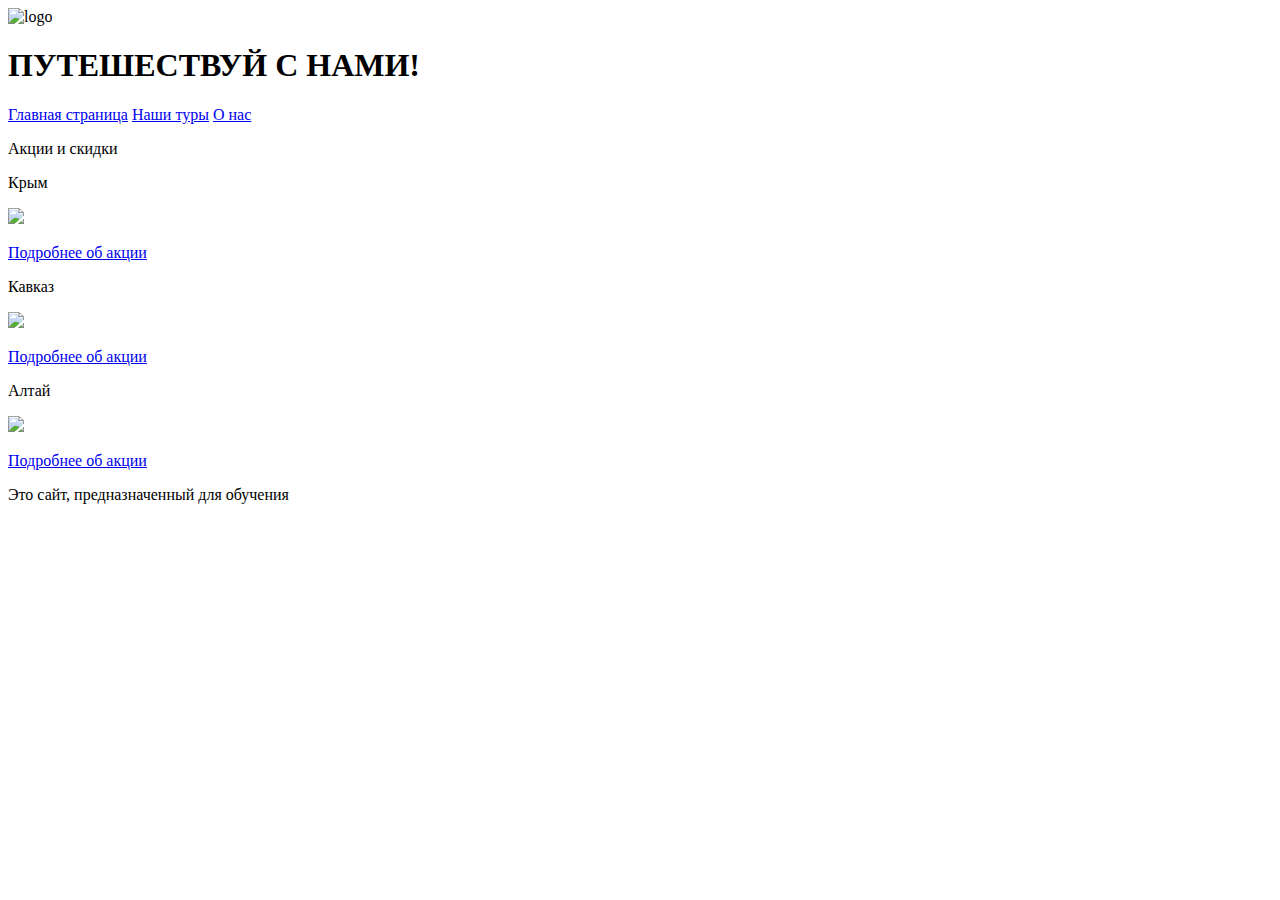
==== index.html @ fa7afc90 "Update index.html" ====
<!DOCTYPE html>
<html lang="en">
<head>
    <meta charset="UTF-8">
    <meta name="viewport" content="width=device-width, initial-scale=1.0">
    <title>Сайт туристической компании</title>
    <link rel="stylesheet" href="css/style.css">
</head>
<body>
    <div id = "content">
        <header>
            <div id="logo">
                <img src="img/logo.jpg" alt="logo">
            </div>
            <div id="name">
                <h1>
                    ПУТЕШЕСТВУЙ С НАМИ!
                </h1>
            </div>
        </header>
        <nav>
            <a href="index.html">Главная страница</a>
            <a href="turs.html">Наши туры</a>
            <a href="contacts.html">О нас</a>
        </nav>
        <div id="main">
            <div id="tours">
            <p>Акции и скидки</p>
                <div class="tour">
                    <p>Крым</p>
                    <img src="img/crimea.jpg">
                    <p>
                        <a class="actia" href="#">Подробнее об акции</a>
                    </p>    
                </div>  
                <div class="tour">
                    <p>Кавказ</p>
                    <img src="img/kavkaz.jpg">
                    <p>
                        <a class="actia" href="#">Подробнее об акции</a>
                    </p>    
                </div>  
                <div class="tour">
                    <p>Алтай</p>
                    <img src="img/altay.jpg">
                    <p>
                        <a class="actia" href="#">Подробнее об акции</a>
                    </p>    
                </div>  
            </div>
        </div>
        <footer>
        Это сайт, предназначенный для обучения
        </footer>
    </div>
</body>
</html>
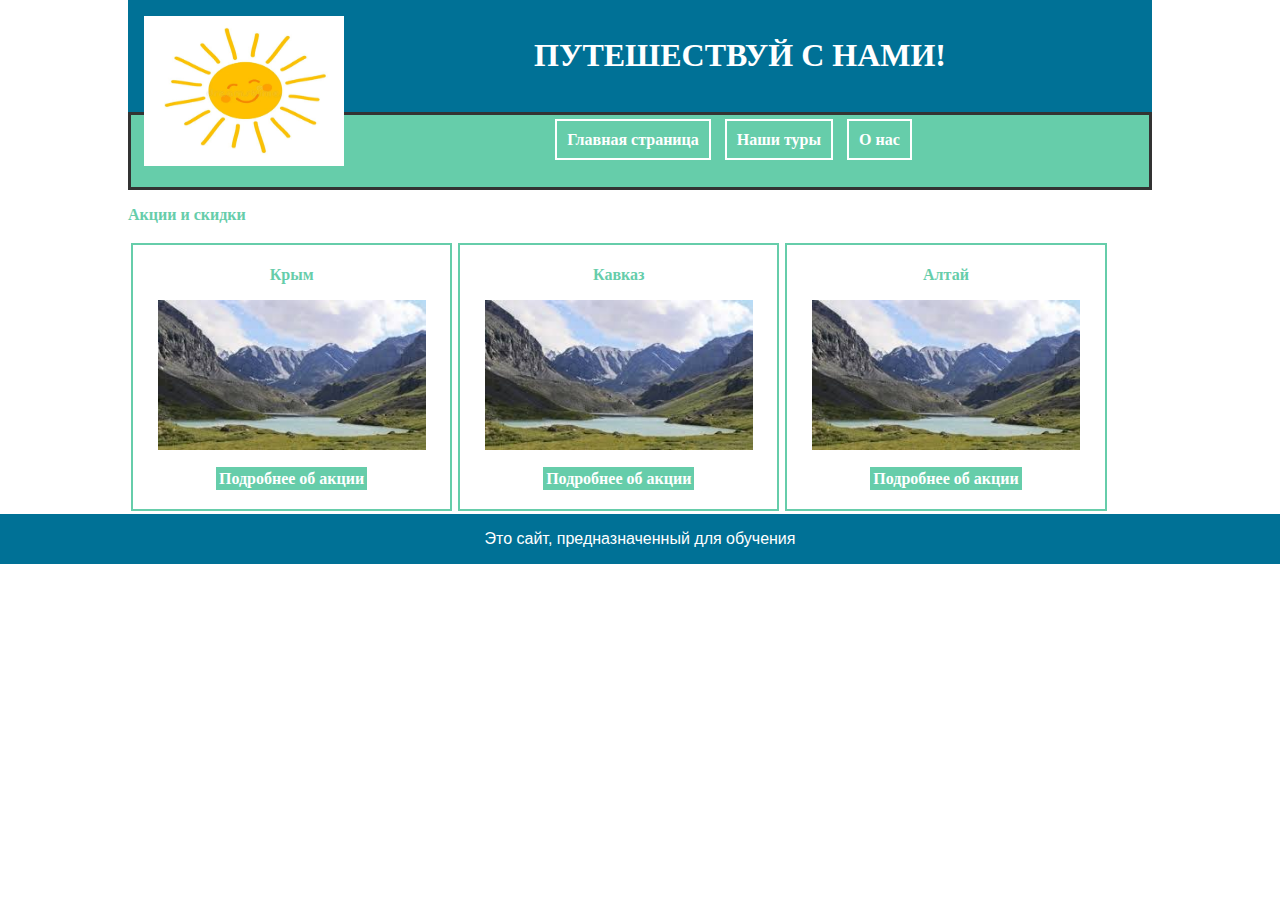
==== commit 70672a5d: "Add files via upload" ====
--- a/index.html
+++ b/index.html
@@ -1,57 +1,57 @@
-<!DOCTYPE html>
-<html lang="en">
-<head>
-    <meta charset="UTF-8">
-    <meta name="viewport" content="width=device-width, initial-scale=1.0">
-    <title>Сайт туристической компании</title>
-    <link rel="stylesheet" href="css/style.css">
-</head>
-<body>
-    <div id = "content">
-        <header>
-            <div id="logo">
-                <img src="img/logo.jpg" alt="logo">
-            </div>
-            <div id="name">
-                <h1>
-                    ПУТЕШЕСТВУЙ С НАМИ!
-                </h1>
-            </div>
-        </header>
-        <nav>
-            <a href="index.html">Главная страница</a>
-            <a href="turs.html">Наши туры</a>
-            <a href="contacts.html">О нас</a>
-        </nav>
-        <div id="main">
-            <div id="tours">
-            <p>Акции и скидки</p>
-                <div class="tour">
-                    <p>Крым</p>
-                    <img src="img/crimea.jpg">
-                    <p>
-                        <a class="actia" href="#">Подробнее об акции</a>
-                    </p>    
-                </div>  
-                <div class="tour">
-                    <p>Кавказ</p>
-                    <img src="img/kavkaz.jpg">
-                    <p>
-                        <a class="actia" href="#">Подробнее об акции</a>
-                    </p>    
-                </div>  
-                <div class="tour">
-                    <p>Алтай</p>
-                    <img src="img/altay.jpg">
-                    <p>
-                        <a class="actia" href="#">Подробнее об акции</a>
-                    </p>    
-                </div>  
-            </div>
-        </div>
-        <footer>
-        Это сайт, предназначенный для обучения
-        </footer>
-    </div>
-</body>
-</html>
+<!DOCTYPE html>
+<html>
+<head>
+    <meta http-equiv="Content-Type" content="text/html; charset=utf-8">
+    <title>Сайт туристической компании</title>
+    <link rel="stylesheet" type="text/css" href="css/style.css">
+</head>
+<body>
+    <div id="content">
+        <header>
+            <div id="logo">
+                <img src="img/logo.jpg" alt="Логотип">
+            </div>
+            <div id="name">
+                <h1>ПУТЕШЕСТВУЙ С НАМИ!</h1>
+            </div>
+        </header>
+            <nav>
+                <a href="index.html">Главная страница</a>
+                <a href="turs.html">Наши туры</a>
+                <a href="contacts.html">О нас</a>
+            </nav>
+            <div id="tours">
+                <p>Акции и скидки</p>
+                <div class="tour">
+                    <p>Крым</p>
+                    <img src="img/crimea.jpg">
+                    <p>
+                        <a class="actia" href="#">
+                            Подробнее об акции
+                        </a>
+                    </p>
+                </div>
+                <div class="tour">
+                    <p>Кавказ</p>
+                    <img src="img/crimea.jpg">
+                    <p>
+                        <a class="actia" href="#">
+                            Подробнее об акции
+                        </a>
+                    </p>
+                </div>
+                <div class="tour">
+                    <p>Алтай</p>
+                    <img src="img/crimea.jpg">
+                    <p>
+                        <a class="actia" href="#">
+                            Подробнее об акции
+                        </a>
+                    </p>
+                </div>
+            </div>
+    </div>
+    <footer>Это сайт, предназначенный для обучения</footer>
+
+</body>
+</html>
--- a/css/style.css
+++ b/css/style.css
@@ -0,0 +1,94 @@
+
+div #logo img {
+    width: 200px;
+    height: 150px;
+    float: left;
+}
+#tours {
+    text-align: left;
+}
+.tour {
+    width: 30%;
+    border: #66CDAA solid 2px;
+    text-align: center;
+    padding: 5px;
+    margin: 3px;
+    float: left;
+}
+div.tour a {
+    background-color: #66CDAA;
+    text-decoration: none;
+    padding: 3px;
+    color: white;
+    box-shadow: 20px 0 20px - 20px #000 inset, -20px 0 20px -20px #000 inset;
+}
+.tour img {
+    width: max;
+    height: 150px;
+}
+#tours td {
+    text-align: center;
+    border: 2px solid red;
+}
+table#tours {
+    width: 80%;
+    margin: auto;
+}
+table#tours td{
+    text-align: center;
+    border: 2px solid red;
+}
+
+body {
+    font-family: Arial, sans-serif;
+    margin: 0;
+    padding: 0;
+}
+
+#content {
+    width: 80%;
+    margin: auto;
+}
+
+header,
+footer {
+    padding: 1em;
+    color: white;
+    background-color: #007196;
+    text-align: center;
+    clear: left;
+}
+
+
+
+div#content {
+    font-family: Verdana;
+    font-style: normal;
+    font-size: normal;
+    font-weight: bold;
+    text-align: center;
+    color: rgb(102, 205, 170);
+}
+#main {
+    color: #008080;
+    font-weight: normal;
+    text-align: justify;
+}
+
+nav {
+    height: 40px;
+    border: solid #333;
+    padding: 1em;
+    text-align: center;
+    list-style-type: none;
+    background-color: #66CDAA;
+}
+
+nav a {
+    margin-right: 10px;
+    text-decoration: none;
+    padding: 10px;
+    color: white;
+    border: solid white 2px;
+}
+
